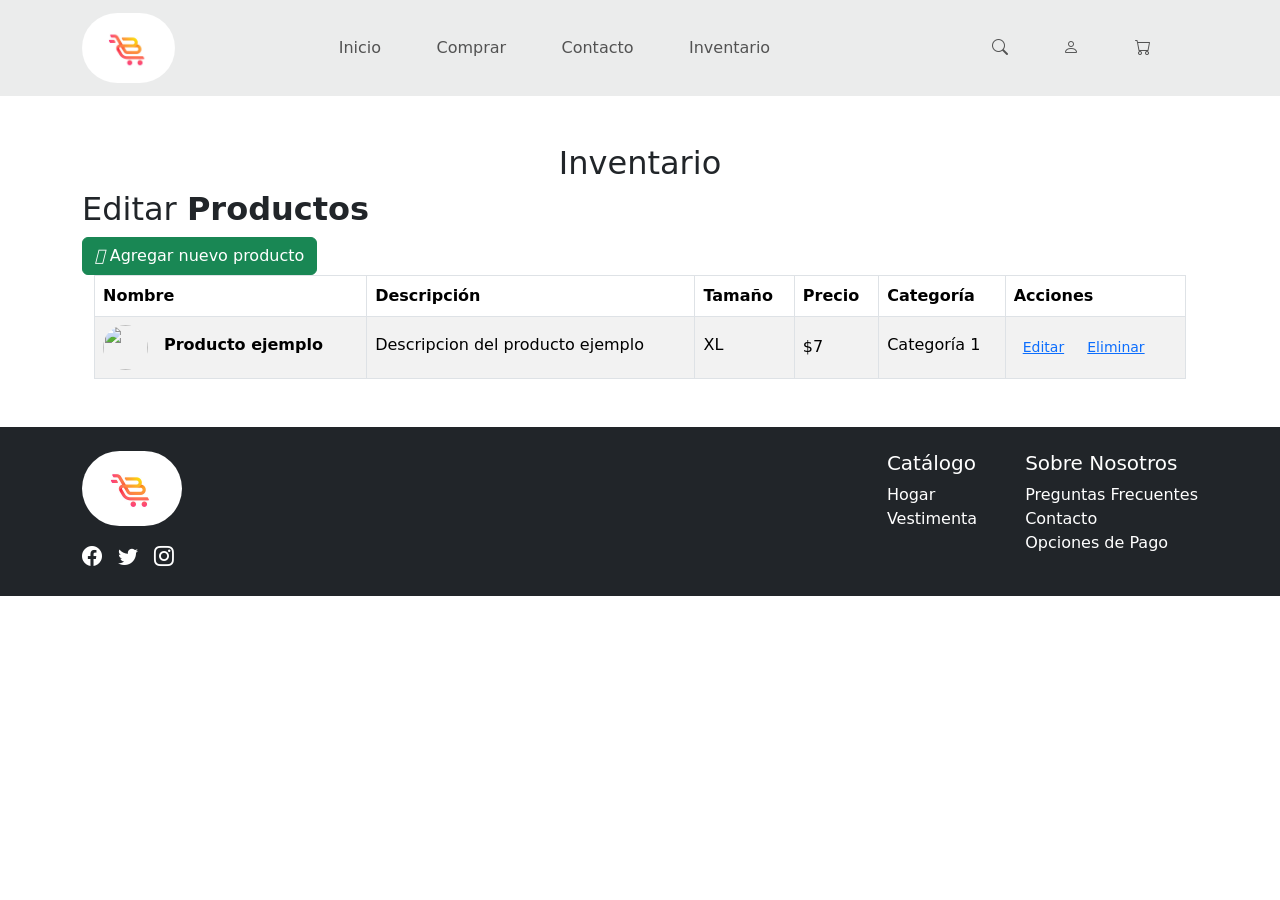
==== views/inventario.html @ a345ed23 "first commit" ====
<!DOCTYPE html>
<html lang="en">
<head>
    <meta charset="UTF-8">
    <meta name="viewport" content="width=device-width, initial-scale=1.0">
    <title>Ecommerce Site</title>

    <!-- Bootstrap CSS -->
    <link href="https://cdn.jsdelivr.net/npm/bootstrap@5.3.3/dist/css/bootstrap.min.css" rel="stylesheet" integrity="sha384-QWTKZyjpPEjISv5WaRU9OFeRpok6YctnYmDr5pNlyT2bRjXh0JMhjY6hW+ALEwIH" crossorigin="anonymous">
    <link href="https://fonts.googleapis.com/css2?family=Inria+Serif:wght@400;700&display=swap" rel="stylesheet">
    <link href="https://cdn.jsdelivr.net/npm/bootstrap-icons/font/bootstrap-icons.css" rel="stylesheet">
    <link rel="assets/css/stylesheet" href="estilosGeneral.css"> 

</head>

<!-- Navbar -->
<nav class="navbar navbar-expand-lg" style="background-color: #ebecec;">
    <div class="container">
        <!-- Logo -->
        <a class="navbar-brand" href="#">
            <img src="assets/imgs/logo3.jpg" alt="Logo de la marca" style="height: 70px; border-radius: 50px; margin-right: 100px;">
        </a>

        <!-- Navbar Items -->
        <div class="collapse navbar-collapse justify-content-evenly" id="navbarNav">
            <ul class="navbar-nav w-100 justify-content-evenly">
                <li class="nav-item">
                    <a class="nav-link" href="index.html">Inicio</a>
                </li>
                <li class="nav-item">
                    <a class="nav-link" href="compras.html">Comprar</a>
                </li>
                <li class="nav-item">
                    <a class="nav-link" href="contacto.html">Contacto</a>
                </li>
                <li class="nav-item">
                    <a class="nav-link" href="inventario.html">Inventario</a>
                </li>
                <!-- Icons -->
                <li class="nav-item">
                    <a class="nav-link" href="#"><i class="fas fa-search"></i></a>
                </li>
                
                <li class="nav-item">
                    <a class="nav-link"  href="#" data-bs-toggle="modal" data-bs-target="#registerModal">
                        <i class="fas fa-user" id="userIcon"></i>
                    </a>
                </li>

                    
                <li class="nav-item">
                    <a class="nav-link" href="carrito.html"><i class="fas fa-shopping-cart"></i></a>
                </li>


                <li class="nav-item">
                    <a class="nav-link" href="#"><i class="bi bi-search"></i></a>
                </li>

                <!-- Aca se activa un modal -->
                <li class="nav-item">
                    <a class="nav-link" href="#" data-bs-toggle="modal" data-bs-target="#registerModal"><i class="bi bi-person"></i></a>
                </li>
                <li class="nav-item">
                    <a class="nav-link" href="#"><i class="bi bi-cart"></i></a>
                </li>
            </ul>
        
</nav>

<!-- Modal -->
<div class="modal fade" id="registerModal" tabindex="-1" aria-labelledby="registerModalLabel" aria-hidden="true">
    <div class="modal-dialog">
        <div class="modal-content">
            <div class="modal-header">
                <h5 class="modal-title" id="registerModalLabel">Registrar Usuario</h5>
                <button type="button" class="btn-close" data-bs-dismiss="modal" aria-label="Close"></button>
            </div>
            <div class="modal-body">
                <form id="registerForm">
                    <div class="mb-3">
                        <label for="name" class="form-label">Nombre</label>
                        <input type="text" class="form-control" id="name" placeholder="Ingrese su nombre" required>
                    </div>
                    <div class="mb-3">
                        <label for="username" class="form-label">Usuario</label>
                        <input type="text" class="form-control" id="username" placeholder="Ingrese su usuario" required>
                    </div>
                    <div class="mb-3">
                        <label for="email" class="form-label">Correo Electrónico</label>
                        <input type="email" class="form-control" id="email" placeholder="Ingrese su correo" required>
                    </div>
                    <div class="mb-3">
                        <label for="password" class="form-label">Contraseña</label>
                        <input type="password" class="form-control" id="password" placeholder="Ingrese su contraseña" required>
                    </div>
                    <button type="button" id="registerBtn" class="btn btn-primary">Registrar</button>
                </form>
            </div>
        </div>
    </div>
</div>

<!-- Modal for Log out -->
<div class="modal fade" id="logoutModal" tabindex="-1" aria-labelledby="logoutModalLabel" aria-hidden="true">
    <div class="modal-dialog">
        <div class="modal-content">
            <div class="modal-header">
                <h5 class="modal-title" id="logoutModalLabel">¿Estás seguro que deseas cerrar sesión?</h5>
                <button type="button" class="btn-close" data-bs-dismiss="modal" aria-label="Close"></button>
            </div>
            <div class="modal-body">
                <button type="button" id="logoutBtn" class="btn btn-danger">Cerrar sesión</button>
            </div>
        </div>
    </div>
</div>

<!-- Hero Section -->

 <!-- Main Content -->
 <main class="container my-5">

    <h2 class="text-center">Inventario</h2>
    <div class="col-sm-6">
        <h2>Editar <b>Productos</b></h2>
    </div>
    <div class="col-sm-6">
        <a data-bs-target="#addProductModal" class="btn btn-success" data-bs-toggle="modal"><i class="material-icons">&#xE147;</i> <span>Agregar nuevo producto</span></a>						
    </div>
    <!-- Table content-->
    <div class="container">
        <table class="table align-middle mb-0 bg-white table-hover table-bordered table-striped">
            <thead class="bg-light">
              <tr>
                <th>Nombre</th>
                <th>Descripción</th>
                <th>Tamaño</th>
                <th>Precio</th>
                <th>Categoría</th>
                <th>Acciones</th>
              </tr>
            </thead>
            <tbody>
              <tr>
                <!--Objeto articulo-->
                <td>
                  <div class="d-flex align-items-center">
                    <img
                        src="https://i5.walmartimages.com/asr/c2059c50-06d3-42d9-892b-5dfa4b475107_1.a56035c2637aa60dc2c6047b4a6445f4.jpeg"
                        alt=""
                        style="width: 45px; height: 45px"
                        class="rounded-circle"
                        />
                    <div class="ms-3">
                      <p class="fw-bold mb-1">Producto ejemplo</p>
                    </div>
                  </div>
                </td>
                <td>
                  <p class="fw-normal mb-1">Descripcion del producto ejemplo</p>
                </td>
                <td>
                    <p class="fw-normal mb-1">XL</p>
                </td>
                <td>$7</td>
                <td>
                    <p class="fw-normal mb-1">Categoría 1</p>
                  </td>
                <td>
                  <button type="button" class="btn btn-link btn-sm btn-rounded" data-bs-target="#editProductModal" data-bs-toggle="modal">
                    Editar
                  </button>
                  <button type="button" class="btn btn-link btn-sm btn-rounded" data-bs-target="#deleteProductModal" data-bs-toggle="modal">
                    Eliminar
                  </button>
                </td>
              </tr>
              
            </tbody>
          </table>
    </div>

    <!-- Add Modal HTML -->
<div class="modal fade" id="addProductModal" >
	<div class="modal-dialog">
		<div class="modal-content">
			<form action="" method="post">
				<div class="modal-header">						
					<h4 class="modal-title">Agregar producto</h4>
					<button type="button" class="close" data-bs-dismiss="modal" aria-hidden="true">&times;</button>
				</div>
				<div class="modal-body">					
					<div class="form-group">
						<label>Nombre</label>
						<input type="text" class="form-control" required>
					</div>
					<div class="form-group">
						<label>Descripcion</label>
						<input type="email" class="form-control" required>
					</div>
					<div class="form-group">
						<label>Tamaño</label>
                        <select class="form-control" id="size ">
                            <option value="1">1</option>
                            <option value="2">2</option>
                        </select>
					</div>
					<div class="form-group">
						<label>Categoría</label>
						<input type="text" class="form-control" required>
					</div>					
				</div>
				<div class="modal-footer">
					<input type="button" class="btn btn-default" data-bs-dismiss="modal" value="Cancelar">
					<input type="submit" class="btn btn-success" name="add_product" value="Agregar">
				</div>
			</form>
		</div>
	</div>
</div>

<!-- Edit Modal HTML -->
<div id="editProductModal" class="modal fade">
	<div class="modal-dialog">
		<div class="modal-content">
			<form action="" method="put">
				<div class="modal-header">						
					<h4 class="modal-title">Editar producto</h4>
					<button type="button" class="close" data-bs-dismiss="modal" aria-hidden="true">&times;</button>
				</div>
				<div class="modal-body">					
					<div class="form-group">
						<label>Nombre</label>
						<input type="text" class="form-control" required>
					</div>
					<div class="form-group">
						<label>Descripcion</label>
						<input type="email" class="form-control" required>
					</div>
					<div class="form-group">
						<label>Tamaño</label>
                        <select class="form-control" id="size ">
                            <option value="1">1</option>
                            <option value="2">2</option>
                        </select>
					</div>
					<div class="form-group">
						<label>Categoría</label>
						<input type="text" class="form-control" required>
					</div>					
				</div>
				<div class="modal-footer">
					<input type="button" class="btn btn-default" data-bs-dismiss="modal" value="Cancelar">
					<input type="submit" class="btn btn-info" name="edit_product" value="Guardar">
				</div>
			</form>
		</div>
	</div>
</div>

<!-- Delete Modal HTML -->
<div id="deleteProductModal" class="modal fade">
	<div class="modal-dialog">
		<div class="modal-content">
			<form action="" method="delete">
				<div class="modal-header">						
					<h4 class="modal-title">Eliminar producto</h4>
					<button type="button" class="close" data-bs-dismiss="modal" aria-hidden="true">&times;</button>
				</div>
				<div class="modal-body">					
					<p>¿Estás seguro de eliminar este producto?</p>
					<p class="text-warning"><small>No se podrá revertir esta información.</small></p>
				</div>
				<div class="modal-footer">
					<input type="button" class="btn btn-default" data-bs-dismiss="modal" value="Cancelar">
					<input type="submit" class="btn btn-danger" name="delete_product" value="Eliminar">
				</div>
			</form>
		</div>
	</div>
</div>
 </main>

 <!-- Footer -->
 <footer class="bg-dark text-white py-4 mt-5">
    <div class="container">
        <div class="d-flex justify-content-between align-items-start">
            <!-- Left Side -->
            <div>
                <!-- Logo -->
                <img src="assets/imgs/logo3.jpg" alt="E-Shop Logo" style="height: 75px; border-radius: 50px;">
                <!-- Social Media Icons -->
                <div class="d-flex mt-3">
                    <a href="#" class="text-white me-3" style="font-size: 20px;"><i class="bi bi-facebook"></i></a>
                    <a href="#" class="text-white me-3" style="font-size: 20px;"><i class="bi bi-twitter"></i></a>
                    <a href="#" class="text-white" style="font-size: 20px;"><i class="bi bi-instagram"></i></a>
                </div>
            </div>

            <!-- Right Side -->
            <div class="d-flex">
                <!-- First Column -->
                <div class="me-5">
                    <h5>Catálogo</h5>
                    <ul class="list-unstyled">
                        <li>Hogar</li>
                        <li>Vestimenta</li>
                    </ul>
                </div>
                <!-- Second Column -->
                <div>
                    <h5>Sobre Nosotros</h5>
                    <ul class="list-unstyled">
                        <li>Preguntas Frecuentes</li>
                        <li>Contacto</li>
                        <li>Opciones de Pago</li>
                    </ul>
                </div>
            </div>
        </div>
    </div>
</footer>

 <!-- Bootstrap JavaScript -->
 <script src="https://cdn.jsdelivr.net/npm/bootstrap@5.3.3/dist/js/bootstrap.bundle.min.js" integrity="sha384-YvpcrYf0tY3lHB60NNkmXc5s9fDVZLESaAA55NDzOxhy9GkcIdslK1eN7N6jIeHz" crossorigin="anonymous"></script>
 <script src="https://cdn.jsdelivr.net/npm/@popperjs/core@2.11.8/dist/umd/popper.min.js" integrity="sha384-I7E8VVD/ismYTF4hNIPjVp/Zjvgyol6VFvRkX/vR+Vc4jQkC+hVqc2pM8ODewa9r" crossorigin="anonymous"></script>
 <script src="https://cdn.jsdelivr.net/npm/bootstrap@5.3.3/dist/js/bootstrap.min.js" integrity="sha384-0pUGZvbkm6XF6gxjEnlmuGrJXVbNuzT9qBBavbLwCsOGabYfZo0T0to5eqruptLy" crossorigin="anonymous"></script>
 <script src="https://stackpath.bootstrapcdn.com/bootstrap/4.5.0/js/bootstrap.min.js"></script>


 <script src="https://code.jquery.com/jquery-3.5.1.min.js"></script>


 <!-- Custom JS -->
 <script src="assets/script.js"></script>

 <script>
    $(document).ready(function(){
        // Activate tooltip
        $('[data-toggle="tooltip"]').tooltip();
        
        // Select/Deselect checkboxes
        var checkbox = $('table tbody input[type="checkbox"]');
        $("#selectAll").click(function(){
            if(this.checked){
                checkbox.each(function(){
                    this.checked = true;                        
                });
            } else{
                checkbox.each(function(){
                    this.checked = false;                        
                });
            } 
        });
        checkbox.click(function(){
            if(!this.checked){
                $("#selectAll").prop("checked", false);
            }
        });
    });
    </script>
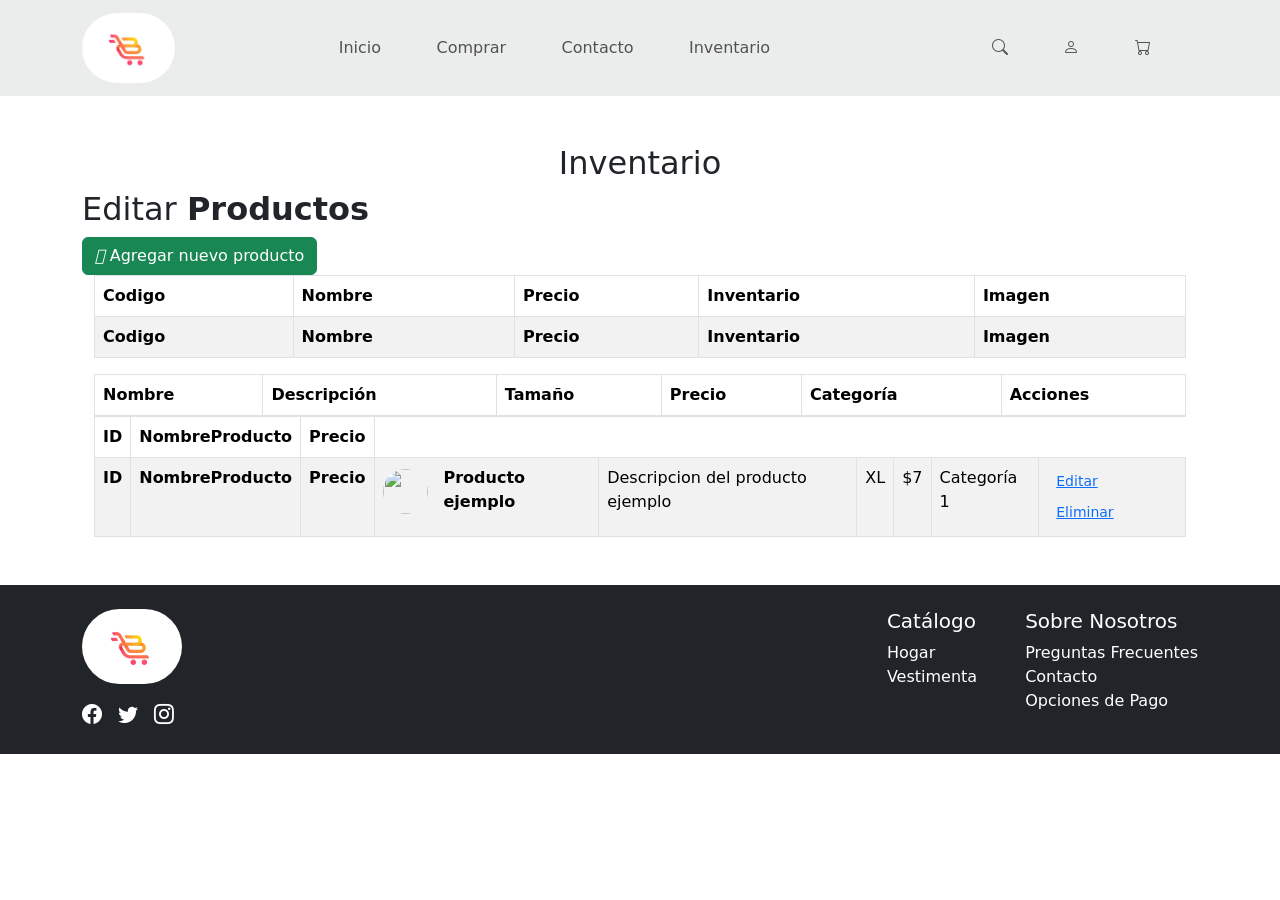
==== commit 2b8e674f: "V2.1.1 Se modifico inventario para solventar errores del codigo" ====
--- a/views/inventario.html
+++ b/views/inventario.html
@@ -130,6 +130,26 @@
     </div>
     <!-- Table content-->
     <div class="container">
+        <!--Objeto articulo-->
+        <table codigo="tbllistado"
+        class="table table-striped table-bordered table-hover">
+        <thead>
+            <th>Codigo</th>
+            <th>Nombre</th>
+            <th>Precio</th>
+            <th>Inventario</th>
+            <th>Imagen</th>
+        </thead>
+        <tbody>
+        </tbody>
+        <tfooter>
+            <th>Codigo</th>
+            <th>Nombre</th>
+            <th>Precio</th>
+            <th>Inventario</th>
+            <th>Imagen</th>
+        </tfooter>
+
         <table class="table align-middle mb-0 bg-white table-hover table-bordered table-striped">
             <thead class="bg-light">
               <tr>
@@ -144,6 +164,22 @@
             <tbody>
               <tr>
                 <!--Objeto articulo-->
+                <table codigo="tbllistado"
+                class="table table-striped table-bordered table-hover">
+                <thead>
+                    <th>ID</th>
+                    <th>NombreProducto</th>
+                    <th>Precio</th>
+                </thead>
+                <tbody>
+                </tbody>
+                <tfooter>
+                    <th>ID</th>
+                    <th>NombreProducto</th>
+                    <th>Precio</th>
+                </tfooter>
+
+
                 <td>
                   <div class="d-flex align-items-center">
                     <img
@@ -185,7 +221,7 @@
 <div class="modal fade" id="addProductModal" >
 	<div class="modal-dialog">
 		<div class="modal-content">
-			<form action="" method="post">
+			<form action="" id="addProducto" >
 				<div class="modal-header">						
 					<h4 class="modal-title">Agregar producto</h4>
 					<button type="button" class="close" data-bs-dismiss="modal" aria-hidden="true">&times;</button>
@@ -224,7 +260,7 @@
 <div id="editProductModal" class="modal fade">
 	<div class="modal-dialog">
 		<div class="modal-content">
-			<form action="" method="put">
+			<form action="" method="put" id="editProducto">
 				<div class="modal-header">						
 					<h4 class="modal-title">Editar producto</h4>
 					<button type="button" class="close" data-bs-dismiss="modal" aria-hidden="true">&times;</button>
@@ -263,7 +299,7 @@
 <div id="deleteProductModal" class="modal fade">
 	<div class="modal-dialog">
 		<div class="modal-content">
-			<form action="" method="delete">
+			<form action="" method="delete" id="deleteProducto">
 				<div class="modal-header">						
 					<h4 class="modal-title">Eliminar producto</h4>
 					<button type="button" class="close" data-bs-dismiss="modal" aria-hidden="true">&times;</button>
@@ -334,6 +370,7 @@
 
  <!-- Custom JS -->
  <script src="assets/script.js"></script>
+ <script src="assets/inventario.js"></script>
 
  <script>
     $(document).ready(function(){
